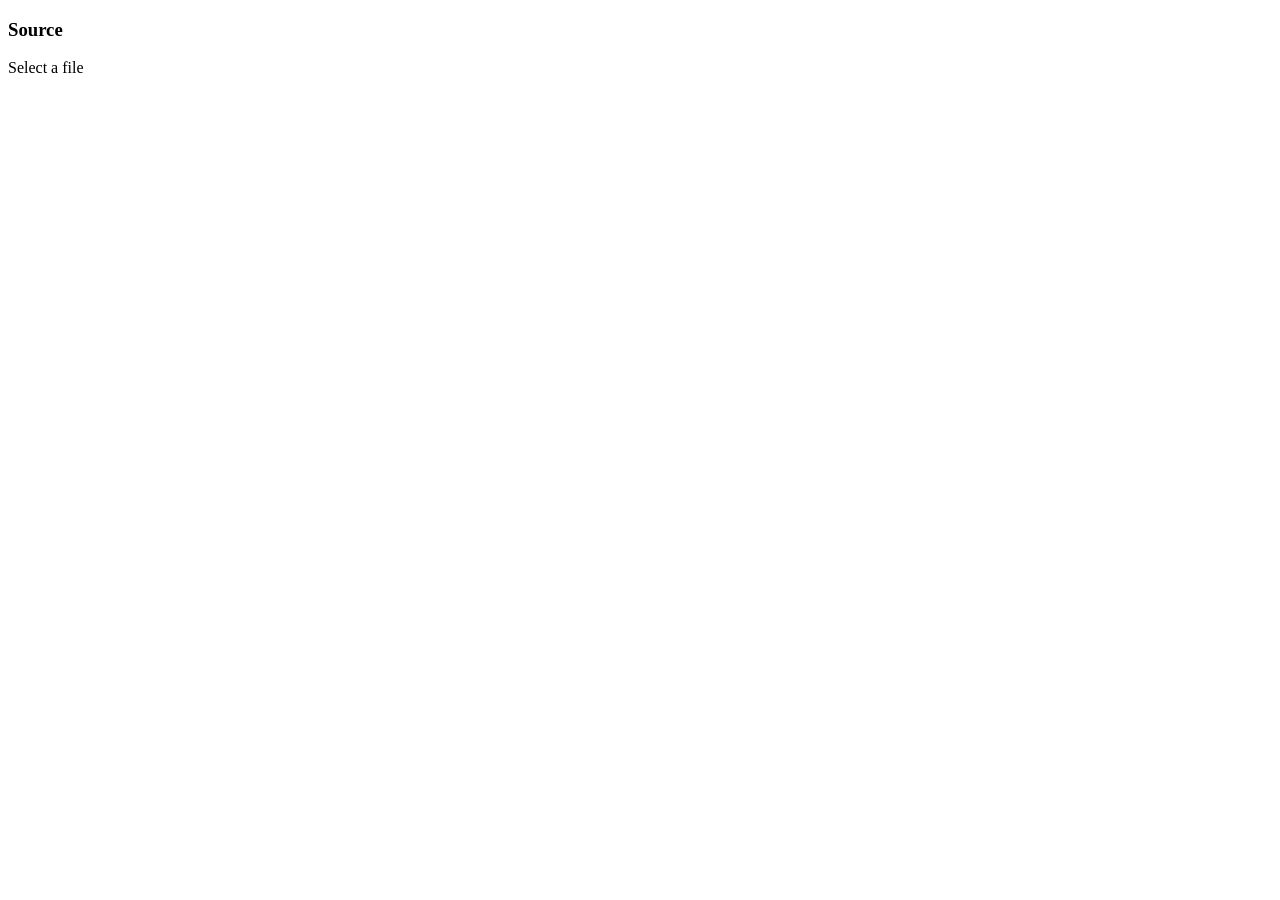
==== docs/index.html @ 610217b1 "Create index.html" ====
<!DOCTYPE html>
<html>
<head>
  <meta charset="utf-8">
  <title>iOS 6 Source Viewer</title>
  <link rel="stylesheet" href="style.css">
</head>
<body>
  <div id="sidebar">
    <h3>Source</h3>
    <ul id="fileList"></ul>
  </div>

  <div id="main">
    <div id="topbar">
      <span id="filename">Select a file</span>
    </div>
    <pre id="code"></pre>
  </div>

  <script src="app.js"></script>
</body>
</html>
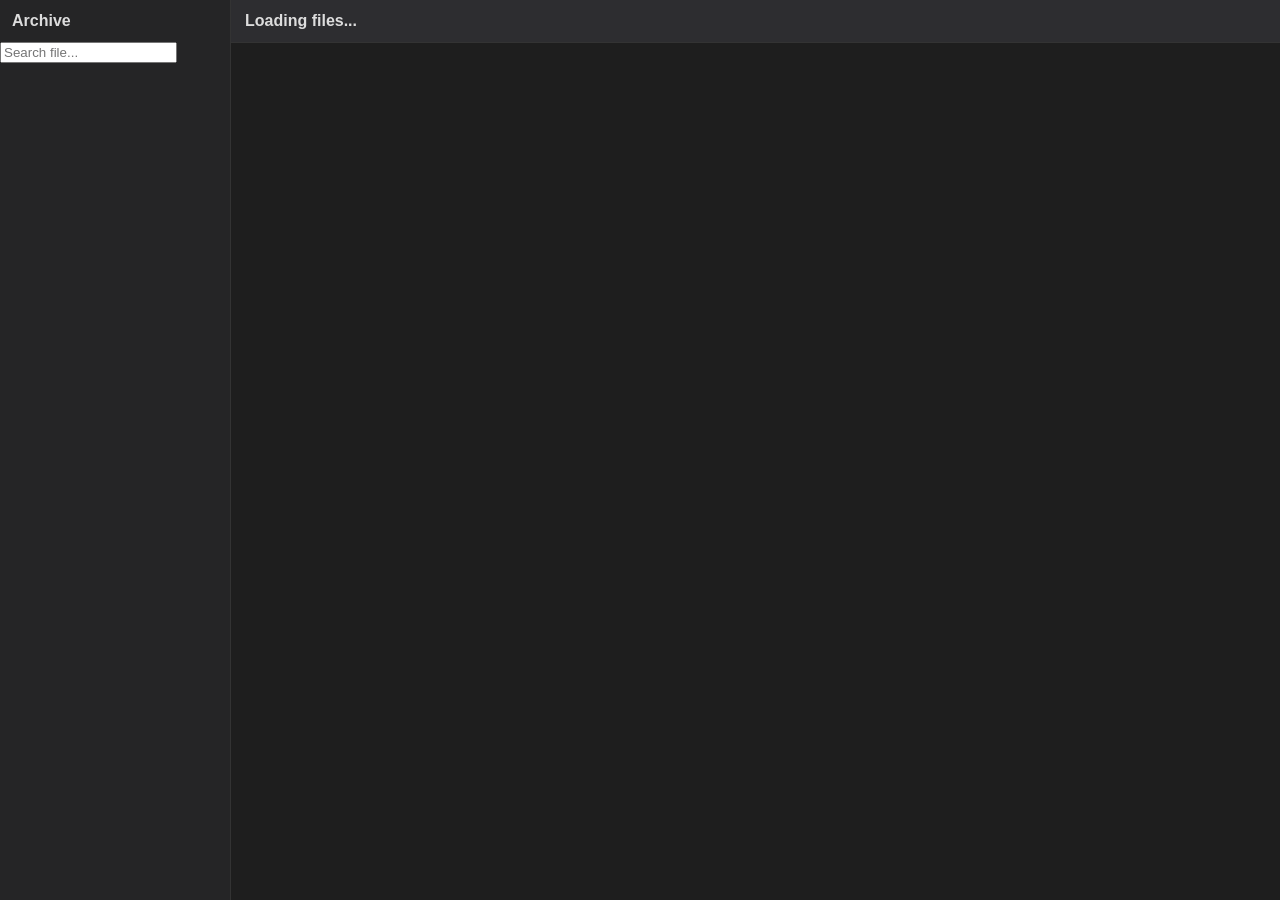
==== commit e26ef151: "Change title and heading for Archive Source Viewer" ====
--- a/docs/index.html
+++ b/docs/index.html
@@ -2,18 +2,19 @@
 <html>
 <head>
   <meta charset="utf-8">
-  <title>iOS 6 Source Viewer</title>
+  <title>Archive Source Viewer</title>
   <link rel="stylesheet" href="style.css">
 </head>
 <body>
   <div id="sidebar">
-    <h3>Source</h3>
+    <h3>Archive</h3>
+    <input id="searchBox" type="text" placeholder="Search file...">
     <ul id="fileList"></ul>
   </div>
 
   <div id="main">
     <div id="topbar">
-      <span id="filename">Select a file</span>
+      <span id="filename">Loading files...</span>
     </div>
     <pre id="code"></pre>
   </div>
--- a/docs/style.css
+++ b/docs/style.css
@@ -0,0 +1,75 @@
+body {
+  margin: 0;
+  font-family: Arial, sans-serif;
+  background: #1e1e1e;
+  color: #ddd;
+}
+
+#sidebar {
+  position: fixed;
+  left: 0;
+  top: 0;
+  bottom: 0;
+  width: 230px;
+  background: #252526;
+  overflow: auto;
+  border-right: 1px solid #333;
+}
+
+#sidebar h3 {
+  margin: 12px;
+  font-size: 16px;
+}
+
+#fileList {
+  list-style: none;
+  padding: 0;
+  margin: 0;
+}
+
+#fileList li {
+  padding: 8px 12px;
+  cursor: pointer;
+  font-size: 14px;
+  border-bottom: 1px solid #333;
+}
+
+#fileList li:hover {
+  background: #333;
+}
+
+#main {
+  margin-left: 230px;
+}
+
+#topbar {
+  height: 42px;
+  line-height: 42px;
+  background: #2d2d30;
+  padding-left: 15px;
+  border-bottom: 1px solid #333;
+  font-weight: bold;
+}
+
+#code {
+  margin: 0;
+  padding: 15px;
+  font-family: Menlo, Consolas, monospace;
+  font-size: 13px;
+  line-height: 1.45;
+  white-space: pre;
+  overflow: auto;
+}
+
+.line {
+  display: block;
+}
+
+.num {
+  display: inline-block;
+  width: 40px;
+  color: #777;
+  text-align: right;
+  padding-right: 12px;
+  user-select: none;
+}
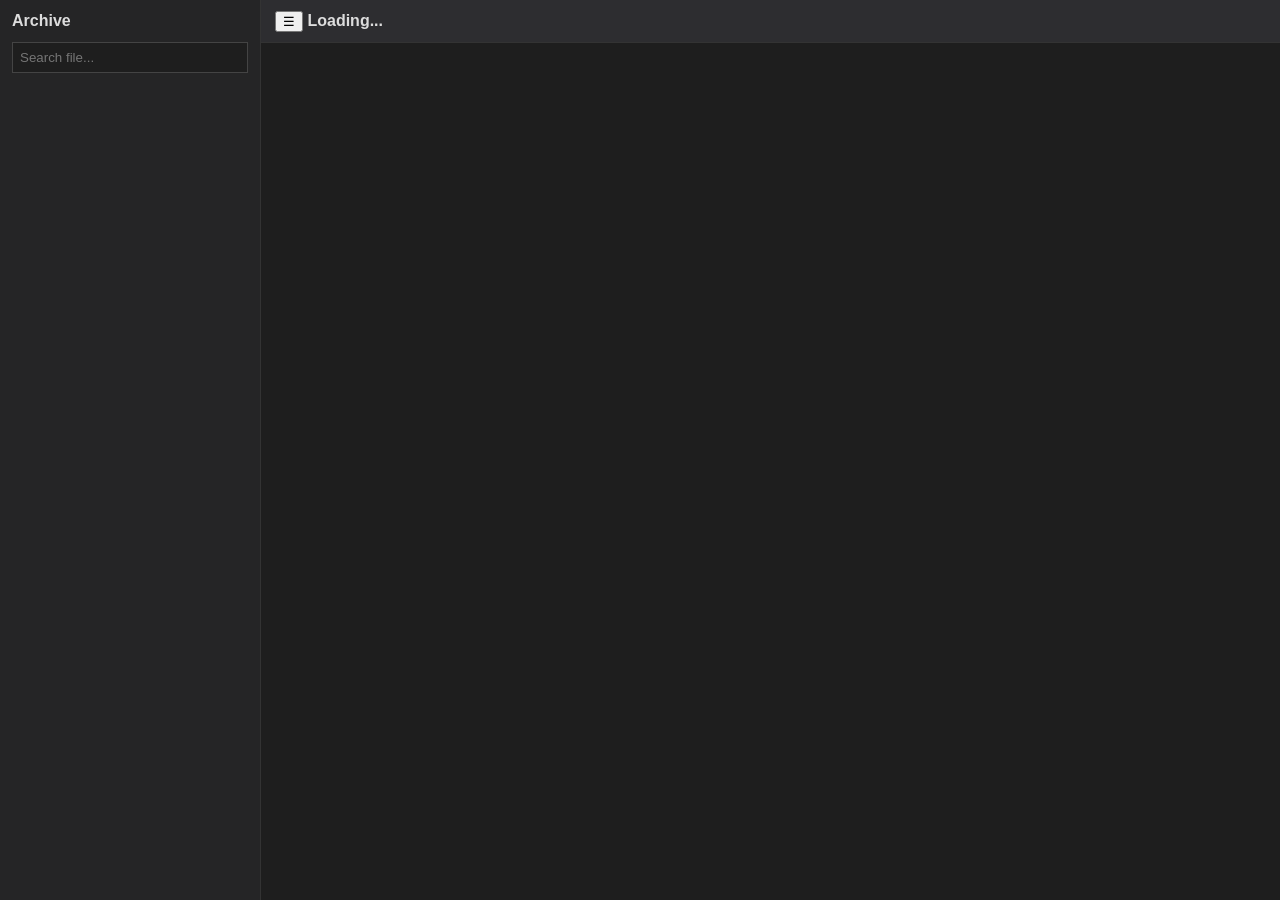
==== commit c535053a: "Update index.html" ====
--- a/docs/index.html
+++ b/docs/index.html
@@ -14,8 +14,9 @@
 
   <div id="main">
     <div id="topbar">
-      <span id="filename">Loading files...</span>
-    </div>
+    <button id="toggleBtn">☰</button>
+    <span id="filename">Loading...</span>
+</div>
     <pre id="code"></pre>
   </div>
 
--- a/docs/style.css
+++ b/docs/style.css
@@ -10,7 +10,7 @@
   left: 0;
   top: 0;
   bottom: 0;
-  width: 230px;
+  width: 260px;
   background: #252526;
   overflow: auto;
   border-right: 1px solid #333;
@@ -21,6 +21,15 @@
   font-size: 16px;
 }
 
+#searchBox {
+  width: 220px;
+  margin: 0 12px 10px 12px;
+  padding: 7px;
+  background: #1e1e1e;
+  color: #ddd;
+  border: 1px solid #444;
+}
+
 #fileList {
   list-style: none;
   padding: 0;
@@ -28,10 +37,11 @@
 }
 
 #fileList li {
-  padding: 8px 12px;
+  padding: 7px 12px;
   cursor: pointer;
-  font-size: 14px;
+  font-size: 13px;
   border-bottom: 1px solid #333;
+  word-break: break-all;
 }
 
 #fileList li:hover {
@@ -39,7 +49,7 @@
 }
 
 #main {
-  margin-left: 230px;
+  margin-left: 260px;
 }
 
 #topbar {
@@ -49,6 +59,8 @@
   padding-left: 15px;
   border-bottom: 1px solid #333;
   font-weight: bold;
+  overflow: hidden;
+  white-space: nowrap;
 }
 
 #code {
@@ -67,9 +79,8 @@
 
 .num {
   display: inline-block;
-  width: 40px;
+  width: 42px;
   color: #777;
   text-align: right;
   padding-right: 12px;
-  user-select: none;
 }
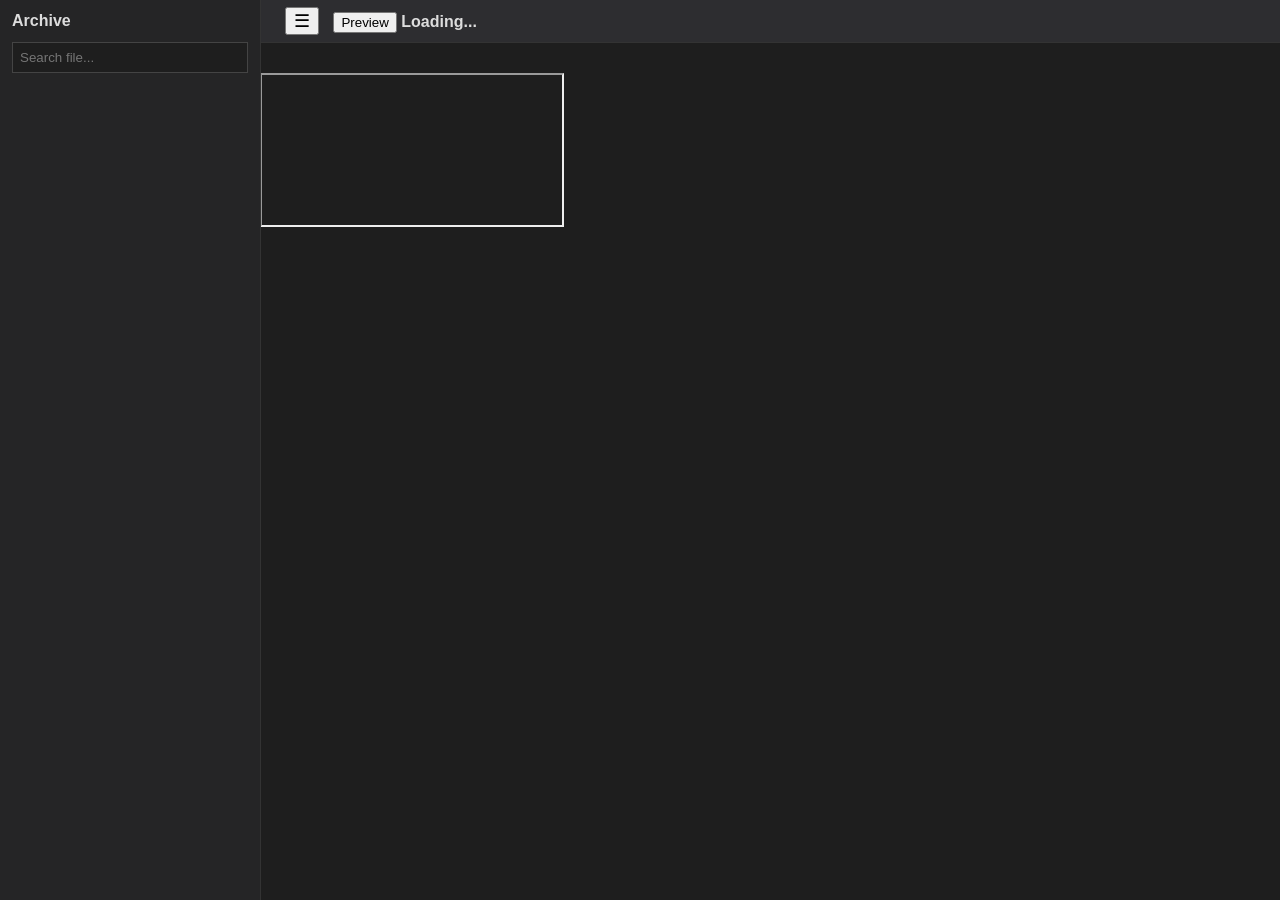
==== commit 170b24f3: "Update index.html" ====
--- a/docs/index.html
+++ b/docs/index.html
@@ -14,10 +14,12 @@
 
   <div id="main">
     <div id="topbar">
-    <button id="toggleBtn">☰</button>
-    <span id="filename">Loading...</span>
-</div>
+        <button id="toggleBtn">☰</button>
+        <button id="previewBtn">Preview</button>
+        <span id="filename">Loading...</span>
+    </div>
     <pre id="code"></pre>
+    <iframe id="previewFrame"></iframe>
   </div>
 
   <script src="app.js"></script>
--- a/docs/style.css
+++ b/docs/style.css
@@ -84,3 +84,48 @@
   text-align: right;
   padding-right: 12px;
 }
+
+#toggleBtn {
+    width: 34px;
+    height: 28px;
+    margin: 7px 10px;
+    cursor: pointer;
+    font-size: 18px;
+}
+
+body.sidebar-hidden #sidebar {
+    display: none;
+}
+
+body.sidebar-hidden #main {
+    margin-left: 0;
+}
+
+.nb-cell {
+  margin: 14px;
+  border: 1px solid #333;
+  background: #1e1e1e;
+}
+
+.nb-label {
+  padding: 6px 10px;
+  background: #333;
+  color: #aaa;
+  font-size: 12px;
+  font-family: Arial, sans-serif;
+}
+
+.nb-cell pre {
+  margin: 0;
+  padding: 12px;
+  overflow: auto;
+}
+
+.nb-md pre {
+  color: #ddd;
+  white-space: pre-wrap;
+}
+
+.nb-code pre {
+  color: #dcdcdc;
+}
